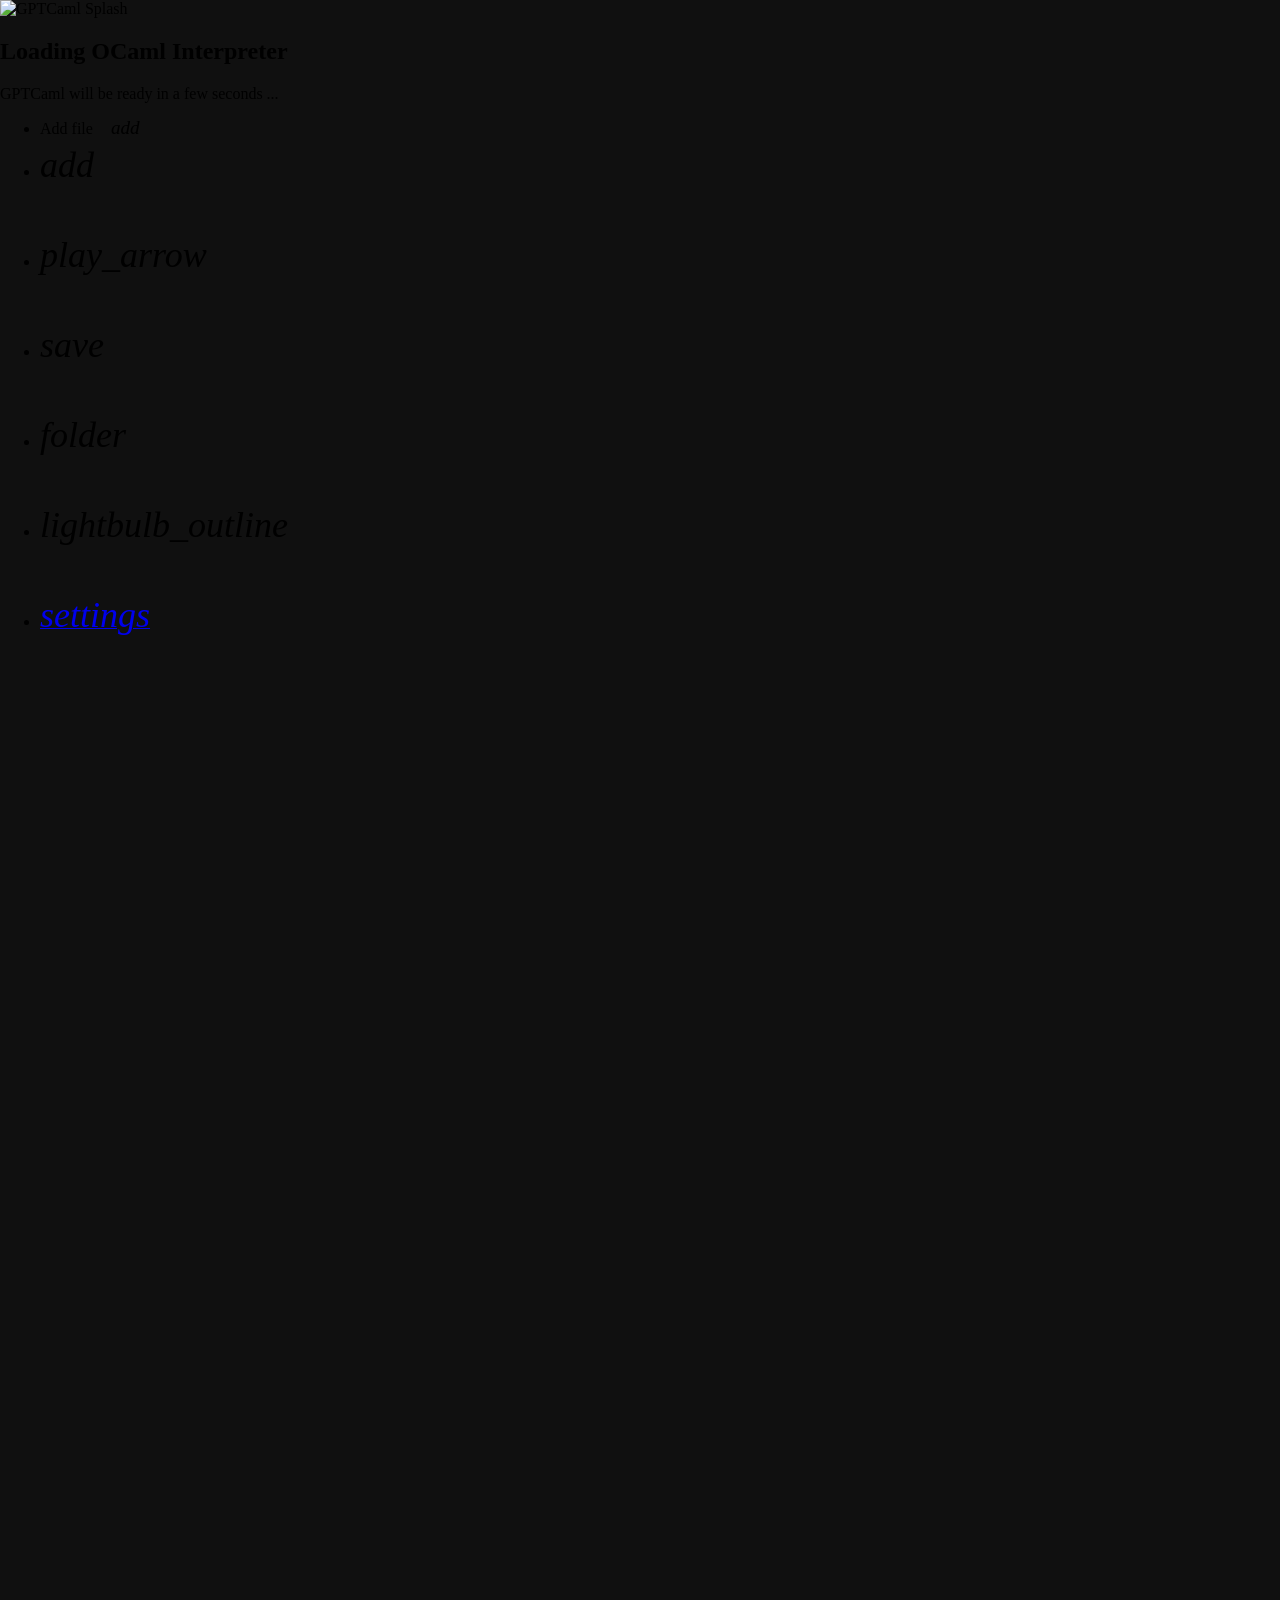
==== src/index.html @ 8c577792 "Point the in-app GitHub links at the fork The settings modal linked to a dead jbdo99/betterocaml URL" ====
<!DOCTYPE html>
<html lang="en">
<head>
    <title>GPTCaml</title>
    <meta name="description"
          content="GPTCaml - an efficient, cross-platform web IDE for OCaml, with your code interpreted in your browser (no server needed), standard search shortcuts and a built-in AI assistant for explaining and fixing errors.">
    <meta http-equiv="Content-Type" content="text/html; charset=utf-8"/>
    <meta name="viewport" content="width=device-width, initial-scale=1.0">
    <link rel="manifest" href="manifest.json">
    <link rel="apple-touch-icon" sizes="57x57" href="icon/apple-icon-57x57.png">
    <link rel="apple-touch-icon" sizes="60x60" href="icon/apple-icon-60x60.png">
    <link rel="apple-touch-icon" sizes="72x72" href="icon/apple-icon-72x72.png">
    <link rel="apple-touch-icon" sizes="76x76" href="icon/apple-icon-76x76.png">
    <link rel="apple-touch-icon" sizes="114x114" href="icon/apple-icon-114x114.png">
    <link rel="apple-touch-icon" sizes="120x120" href="icon/apple-icon-120x120.png">
    <link rel="apple-touch-icon" sizes="144x144" href="icon/apple-icon-144x144.png">
    <link rel="apple-touch-icon" sizes="152x152" href="icon/apple-icon-152x152.png">
    <link rel="apple-touch-icon" sizes="180x180" href="icon/apple-icon-180x180.png">
    <link rel="icon" type="image/png" sizes="192x192" href="icon/android-icon-192x192.png">
    <link rel="icon" type="image/png" sizes="32x32" href="icon/favicon-32x32.png">
    <link rel="icon" type="image/png" sizes="96x96" href="icon/favicon-96x96.png">
    <link rel="icon" type="image/png" sizes="16x16" href="icon/favicon-16x16.png">
    <meta name="msapplication-TileColor" content="#263238">
    <meta name="msapplication-TileImage" content="icon/ms-icon-144x144.png">
    <meta name="theme-color" content="#263238">
    <link href="css/icon.css" rel="stylesheet">
    <link rel="stylesheet" id="css_theme" href="css/theme/material.css">
    <link rel="stylesheet" href="css/materialize/materialize.min.css">
    <link rel="stylesheet" href="css/codemirror/codemirror.min.css">
    <link rel="stylesheet" href="css/codemirror/dialog.css"/>
    <link rel="stylesheet" href="css/codemirror/show-hint.css"/>
    <link rel="stylesheet" href="css/index.css">
    <link rel="stylesheet" href="css/ai.css">
    <script src="js/codemirror/codemirror.js"></script>
    <script src="js/codemirror/matchbrackets.min.js"></script>
    <script src="js/codemirror/closebrackets.js"></script>
    <script src="js/codemirror/mllike.js"></script>
    <script src="js/codemirror/dialog.js"></script>
    <script src="js/codemirror/searchcursor.js"></script>
    <script src="js/codemirror/search.js"></script>
    <script src="js/codemirror/jump-to-line.js"></script>
    <script src="js/codemirror/show-hint.js"></script>
    <script src="js/codemirror/annotatescrollbar.js"></script>
    <script src="js/codemirror/matchesonscrollbar.js"></script>
    <script async src="js/resizer.js"></script>
    <script async defer src="js/buttons.js"></script>

    <script>
        // OCaml Toplevel version loading
        let params = new URLSearchParams(window.location.search);
        let version = params.get("version");

        let versions = ["5.3.0", "5.1.1", "5.1.0", "4.14.1"];
        
        if (version == null) {
            version = versions[0];
            params.set("version", version);
            var newUrl = window.location.protocol + "//" + window.location.host + window.location.pathname + '?' + params.toString();
            window.history.pushState({path: newUrl}, '', newUrl);
        }

        let script = document.createElement('script');
        script.async = true;
        script.type = 'text/javascript';
        script.src = 'toplevels/toplevel-' + version + '.js';

        document.head.appendChild(script);
    </script>
</head>

<!-- Loading screen -->
<div id="loader-wrapper">
    <div id="loader" class="container">
        <img alt="GPTCaml Splash" src="icon/banner.png">
        <h2 class="center white-text">Loading OCaml Interpreter</h2>
        <p class="center white-text">GPTCaml will be ready in a few seconds ...</p>
        <div class="progress">
            <div class="indeterminate"></div>
        </div>
    </div>
</div>

<body>
<!-- Nav -->
<nav class="nav-extended">
    <div class="nav-wrapper">
        <ul id="editor-files" class="normal-tabs tabs left">
        </ul>
        <ul id="menu-button" class="right">
            <li id="flexible-mobile-button">
                <a onclick="editors[Math.max(...Object.keys(editors).map(x => +x))+1] = create_editor(id = Math.max(...Object.keys(editors).map(x => +x))+1, name = 'untitled.ml', theme= editors[Math.min(...Object.keys(editors).map(x => +x))].getOption('theme'));"><i
                        class="material-icons">add</i></a></li>
            <li><a onclick="exec_all(editors[current_editor()])"><i class="material-icons">play_arrow</i></a></li>
            <li><a onclick="save(editors[current_editor()]);"><i class="material-icons">save</i></a></li>
            <li>
                <a>
                    <label for="file-upload" class="custom-file-upload">
                        <i class="material-icons">folder</i> <input id="file-upload" type="file"
                                                                    style="display: none;"/>
                    </label>
                </a>
            </li>
            <li><a id="ai-nav-button" title="Ask Claude or ChatGPT about your code (Ctrl+Shift+E)"
                   onclick="ai_explain_last_error()"><i class="material-icons">lightbulb_outline</i></a></li>
            <li><a class="modal-trigger" href="#help"><i class="material-icons">settings</i></a></li>
        </ul>
    </div>
</nav>

<!-- Mobile Sidenav -->
<ul id="mobile-sidenav" class="sidenav mobile-tabs tabs">
    <li id="add_tab" class="tab col s3 onglet">
        <a onclick="editors[Math.max(...Object.keys(editors).map(x => +x))+1] = create_editor(id = Math.max(...Object.keys(editors).map(x => +x))+1, name = 'untitled.ml', theme= editors[Math.min(...Object.keys(editors).map(x => +x))].getOption('theme'));">
            Add file
            <i class="material-icons add-icon">add</i>
        </a>
    </li>
</ul>

<!-- GPTCaml: shown when the toplevel prints an error -->
<div id="ai-error-chip" style="display: none;">
    <a title="Explain this error and propose a fix">
        <i class="material-icons">lightbulb_outline</i> Explain this error
    </a>
</div>

<!-- Clean console button -->
<div class="fixed-action-btn hide-on-small-and-down" style="bottom: 15px; right: 15px;">
    <a class="btn-floating btn-small waves-effect waves-light zoom-button"
       onclick="toplevelcallback.clear()"><i
            class="material-icons">delete</i></a>
</div>

<!-- Quick execute and clean console on mobile -->
<div class="fixed-action-btn mobile-button hide-on-med-and-up" style="bottom: 15px; right: 15px;">
    <a class="btn-floating btn-small waves-effect waves-light zoom-button" onclick="exec_all(editors[current_editor()])"><i
            class="material-icons">play_arrow</i></a>
    <a class="btn-floating btn-small waves-effect waves-light zoom-button"
       onclick="toplevelcallback.clear()"><i
            class="material-icons">delete</i></a>
</div>

<!-- Configuration modal -->
<div id="help" class="modal help">
    <div class="modal-content">

        <h4>Configuration</h4>
        <div class="config-section">
            Theme :
            <select name="theme" id="theme-select" class="config-element theme-select">
                <option value="material">Default</option>
                <option value="monokai">Monokai</option>
                <option value="mdn-like">MDN</option>
                <option value="pycharm">Pycharm</option>

            </select>

            <div class="switch config-element">
                <label>
                    Row style
                    <input id="rbar-checkbox" type="checkbox" onclick="
                        change_resize_bar(resize_bar, (localStorage.getItem('betterocaml-resize-bar')==='H')?'V':'H')
                    ">
                    <span class="lever"></span>
                    Column Style
                </label>
            </div>

            <p class="config-element">
                <label>
                    <input id="autocomplete-checkbox" type="checkbox" onclick="
                    change_configuration('betterocaml-autocomplete', (localStorage.getItem('betterocaml-autocomplete') === 'false'), editors)
                "/>
                    <span>Autocomplete</span>
                </label>
            </p>

            <div class="zoom-option config-element">
                Editor zoom :
                <a class="btn-floating btn-small waves-effect waves-light zoom-button"
                   onclick="change_font_size('editor', 0.1)"><i
                        class="material-icons">add</i></a>
                <a class="btn-floating btn-small waves-effect waves-light zoom-button"
                   onclick="change_font_size('editor', -0.1)"><i
                        class="material-icons">remove</i></a>
            </div>

            <div class="zoom-option config-element">
                Console zoom :
                <a class="btn-floating btn-small waves-effect waves-light zoom-button"
                   onclick="change_font_size('toplevel', 0.1)"><i
                        class="material-icons">add</i></a>
                <a class="btn-floating btn-small waves-effect waves-light zoom-button"
                   onclick="change_font_size('toplevel', -0.1)"><i
                        class="material-icons">remove</i></a>
            </div>

            <a class="waves-effect waves-light btn config-element" onclick="toplevelcallback.reset()"><i
                    class="material-icons right">refresh</i>Reset
                OCaml Interpreter</a>
        </div>
        <h4>Help</h4>
        <a href="#shortcut" class="waves-effect waves-light btn shortcut-button modal-trigger"><i
                class="material-icons right">code</i>Shortcuts</a>
        <a href="#graphics" class="waves-effect waves-light btn shortcut-button modal-trigger"><i
                    class="material-icons right">code</i>Graphics</a>
        <div class="help-section">
            <a class="github-button" href="https://github.com/Cyberplayerdd/GPTCaml" data-size="large"
               aria-label="Cyberplayerdd/GPTCaml on GitHub">GPTCaml</a>
            <a class="github-button" href="https://github.com/jbdoderlein/BetterOCaml" data-size="large"
               aria-label="jbdoderlein/BetterOCaml on GitHub">Upstream</a>
            <a class="github-button" href="https://github.com/Cyberplayerdd/GPTCaml/issues"
               data-icon="octicon-issue-opened"
               data-size="large" aria-label="Issue Cyberplayerdd/GPTCaml on GitHub">Issue</a>
        </div>
    </div>
    <div class="modal-footer help">
        <a href="#" class="modal-close waves-effect waves-green btn-flat white-text">Close</a>
    </div>
</div>

<!-- Shortcut modal -->
<div id="shortcut" class="modal help">
    <div class="modal-content">
        <h4>Shortcuts</h4>
        <h5>Editor</h5>
        <div class="help-section">
            <blockquote class="commands">
                <div class="shortcut-command ctrl"> + Enter </div>  : Execute the highlighted code
            </blockquote>
            <blockquote class="commands">
                <div class="shortcut-command ctrl">+ Shift + Enter </div> : Execute the entire code
            </blockquote>
            <blockquote class="commands">
                <div class="shortcut-command ctrl"> + Space </div> : Show the autocompletion box
            </blockquote>
        </div>
        <h5>Toplevel</h5>
        <div class="help-section">
            <blockquote class="commands">
                <div class="shortcut-command ctrl"> + K </div> : Reset OCaml Toplevel
            </blockquote>
        </div>
        <h5>Search / Replace</h5>
        <div class="help-section">
            <blockquote class="commands">
                <div class="shortcut-command ctrl"> + F </div> : Search (stays open while you cycle matches)
            </blockquote>
            <blockquote class="commands">
                <div class="shortcut-command ctrl"> + G </div> : Find next
            </blockquote>
            <blockquote class="commands">
                <div class="shortcut-command ctrl"> + Shift + G </div> : Find previous
            </blockquote>
            <blockquote class="commands">
                <div class="shortcut-command ctrl"> + H </div> : Replace
            </blockquote>
            <blockquote class="commands">
                <div class="shortcut-command ctrl"> + Shift + H </div> : Replace all
            </blockquote>
            <blockquote class="commands">
                <div class="shortcut-command">Alt + G </div> : Jump to line
            </blockquote>
        </div>
        <h5>AI assistant</h5>
        <div class="help-section">
            <blockquote class="commands">
                <div class="shortcut-command ctrl"> + Shift + E </div> : Explain the last error and propose a fix
            </blockquote>
            <blockquote class="commands">
                <div class="shortcut-command ctrl"> + I </div> : Ask about the current file or selection
            </blockquote>
        </div>
    </div>
    <div class="modal-footer help">
        <a href="#" class="modal-close waves-effect waves-green btn-flat white-text">Close</a>
    </div>
</div>

<!-- GPTCaml: AI assistant modal -->
<div id="ai-modal" class="modal help">
    <div class="modal-content">
        <h4>AI assistant <small id="ai-intent-label" class="ai-hint"></small></h4>

        <div class="ai-section">
            <div class="ai-actions">
                <a class="waves-effect waves-light btn" onclick="GPTCAML.ai.open('explain')">Explain last error</a>
                <a class="waves-effect waves-light btn" onclick="GPTCAML.ai.open('fix')">Fix last error</a>
                <a class="waves-effect waves-light btn" onclick="GPTCAML.ai.open('ask')">Ask about my code</a>
            </div>
            <div class="input-field" style="display: none;">
                <input id="ai-question" type="text" placeholder="What do you want to ask about this code?">
            </div>
        </div>

        <div class="ai-section">
            <h5>1. Send this to the assistant</h5>
            <p class="ai-hint">Your code, the phrase you ran and the exact toplevel error, with a request to
                explain <em>why</em> it is an error and return the corrected file.</p>
            <textarea id="ai-prompt" readonly></textarea>
            <div class="ai-actions">
                <a id="ai-copy" class="waves-effect waves-light btn"><i class="material-icons left">content_copy</i>Copy prompt</a>
                <a id="ai-open-claude" class="waves-effect waves-light btn">Open in Claude</a>
                <a id="ai-open-chatgpt" class="waves-effect waves-light btn">Open in ChatGPT</a>
            </div>
            <div id="ai-status" class="ai-status"></div>
        </div>

        <div class="ai-section">
            <h5>2. Paste the answer back</h5>
            <p class="ai-hint">Paste the whole reply - GPTCaml splits the explanation from the corrected code.</p>
            <textarea id="ai-answer" placeholder="Paste the assistant's answer here (Ctrl+V)"></textarea>
            <div class="ai-actions">
                <a id="ai-parse" class="waves-effect waves-light btn">Read the answer</a>
            </div>
        </div>

        <div id="ai-result" class="ai-section" style="display: none;">
            <h5>3. Review</h5>
            <div id="ai-explanation"></div>
            <div id="ai-diff"></div>
            <div class="ai-actions">
                <a id="ai-apply" class="waves-effect waves-light btn">Apply to the editor</a>
                <a href="#" class="modal-close waves-effect waves-light btn-flat white-text">Discard</a>
            </div>
        </div>

        <p class="ai-privacy">Nothing is sent automatically. The prompt above contains your code and goes
            through your clipboard to claude.ai or chatgpt.com when you click one of those buttons.
            Applying a fix replaces the current file - one Ctrl+Z undoes it.</p>
    </div>
    <div class="modal-footer help">
        <a href="#" class="modal-close waves-effect waves-green btn-flat white-text">Close</a>
    </div>
</div>

<!-- Save modal-->
<div id="saveas" class="modal help">
    <div class="modal-content">
        <h4>Save as ...</h4>
        <div class="input-field col s6">
            <input placeholder="untitled.ml" id="saveas_text" type="text" class="white-text">
        </div>
    </div>
    <div class="modal-footer help">
        <button class="btn modal-close waves-effect waves-light zoom-button right"
                onclick="name_and_save(editors[current_editor()]);">
            Save
            <i class="material-icons right">save</i>
        </button>
    </div>
</div>

<div id="graphics" class="modal help">
    <div class="modal-content">
        <h4>Graphics main window</h4>
        <canvas id="test-canvas">
        </canvas>
    </div>
    <div class="modal-footer help">
        <a href="#" class="modal-close waves-effect waves-green btn-flat white-text">Close</a>
    </div>
</div>

<div class="container-boc container horizontal">
    <!-- Editor flexboxs -->
    <div id="box_1" class="box editor-box" style="display:flex;flex-direction:column">
        <div class="editorCollection" id="editorCollection">
        </div>
    </div>

    <div name="resizerH1"></div>

    <!-- Toplevel flexbox -->
    <div id="box_2" class="box console-box">
        <div id="toplevel-container">
            <pre id="output" height="auto"></pre>
            <div>
                <div id="sharp" class="sharp"></div>
                <textarea id="userinput" autocorrect="off" autocapitalize="none">Loading ...</textarea>
            </div>
        </div>
    </div>

</div>
<script type="text/javascript" src="js/jquery.min.js"></script>
<script src="js/materialize.min.js"></script>
<script src="js/editor_change.js"></script>
<script src="js/shortcuts.js"></script>
<script src="js/ai/ai_context.js"></script>
<script src="js/ai/ai_prompt.js"></script>
<script src="js/ai/ai_providers.js"></script>
<script src="js/ai/ai_diff.js"></script>
<script src="js/ai/ai_panel.js"></script>
<script type="text/javascript">
    // Loading global var
    init_local_storage();
    var editors, resize_bar;
    // Editors load
    editors = {}
    editors[0] = create_editor(id = 0, name = 'untitled.ml');

    // Screen load
    window.addEventListener("load", function () {
        //Load the correct css theme
        let href = document.getElementById('css_theme').href;
        document.getElementById('css_theme').href = href.replace(/[^\/]+$/g, '') + (localStorage.getItem("betterocaml-theme") || "material") + ".css"

        // Create the resize bar
        resize_bar = new Resizer(document.querySelector('[name=resizerH1]'), 'H');
        change_resize_bar(resize_bar, (localStorage.getItem("betterocaml-resize-bar") || "H"));

        // Set text zoom
        let r = document.querySelector(':root')
        r.style.setProperty('--editor-font-size', (localStorage.getItem("betterocaml-text-editor") || "1.2em"));
        r.style.setProperty('--toplevel-font-size', (localStorage.getItem("betterocaml-text-toplevel") || "1.2em"));

        // Service Worker
        if ('serviceWorker' in navigator) {
            try {
                navigator.serviceWorker.register('serviceWorker.js');
                console.log("Service Worker Registered");
            } catch (error) {
                console.log("Service Worker Registration Failed");
            }
        }

        // Init navbar size
        navbar_resize()
    }, false);

    // Loading Animation
    // Select the body element
    var targetNode = document.querySelector('body');

    // Options for the observer (which mutations to observe)
    var config = { childList: true, subtree: true };

    // Callback function to execute when mutations are observed
    var callback = function(mutationsList, observer) {
        mutationsList.forEach(function(mutation) {
            // Check if any new nodes are added
            mutation.addedNodes.forEach(function(node) {
                // If the added node is a <pre> element
                if (node.nodeName === 'SPAN' && node.classList.contains("stdout")) {
                    // Add the class 'tester' to #loader-wrapper
                    document.querySelector('#loader-wrapper').classList.add("tester");
                }
            });
        });
    };

    // Create an observer instance linked to the callback function
    var observer = new MutationObserver(callback);

    // Start observing the target node for configured mutations
    observer.observe(targetNode, config);

    document.getElementById("loader-wrapper").addEventListener("animationend", (ev) => {
        if (ev.type === "animationend") {
            document.getElementById("loader-wrapper").style.display = "none";
            observer.disconnect();
            if (autosave_number() > 0) {
                if (confirm("Des documents ont été sauvegardés automatiquement lors de la dernière session, voulez-vous les restaurer ?")) {
                    restore_editors();
                    remove_editor(0);
                }
                clear_autosave()
            }
        }
    }, false);

    // Prevent exiting without saving
    window.onbeforeunload = function () {
        if (Object.keys(editors).length >= 1) {
            if (!editors[id].is_saved) {
                autosave_editor(id);
                return "Your code is not saved, do you really want to leave ?"
            }
        }
    };

    // Auto resize
    new ResizeObserver(navbar_resize).observe(files);
    window.addEventListener("resize", navbar_resize);

    // Load Materialize Components
    $(document).ready(function () {
        $('.modal').modal();
        if (MOBILE) {
            $('.mobile-tabs').tabs();
        } else {
            $('.normal-tabs').tabs();
        }
        $('.sidenav').sidenav();
        $('#theme-select').find('option[value=' + (localStorage.getItem('betterocaml-theme') || 'material') + ']').prop('selected', true);
        $("#theme-select").formSelect();
        $("#autocomplete-checkbox").prop("checked", localStorage.getItem('betterocaml-autocomplete') === "true");
        $("#rbar-checkbox").prop("checked", localStorage.getItem('betterocaml-resize-bar') === "H");
    });

    // Open file
    document.getElementById('file-upload')
        .addEventListener('change', readSingleFile, false);

    // Change theme
    document.getElementById('theme-select')
        .addEventListener('change',
            function (e) {
                change_configuration('betterocaml-theme', e.target.value, editors);
            }, false);

    // Autotarget the console
    document.getElementById("toplevel-container").addEventListener("click", (event) => {
        if (event.target === event.currentTarget) document.getElementById('userinput').focus();
    });

    // Shortcut for Mac
    document.querySelector(':root').style.setProperty('--shortcut_system', /(Mac|iPhone|iPod|iPad)/i.test(navigator.platform)?`"Cmd"`:`"Ctrl"`);

    function getFileName(url, content) {
        const parsedUrl = new URL(url); // Parse l'URL
        const pathSegments = parsedUrl.pathname.split('/'); // Découpe le chemin en segments
        const fileName = pathSegments.pop(); // Prend le dernier segment

        if (!fileName || !fileName.endsWith('.ml')) {
            const firstLine = fileContent.split('\n')[0].trim();

            // Rechercher le motif (* quelquechoseici *)
            const match = firstLine.match(/^\(\*\s*(.+?)\s*\*\)$/);

            // Si un match est trouvé, retourne la partie extraite, sinon "imported.ml"
            return match ? match[1] : 'imported.ml';
        }
        return fileName 
    }

    function get_from_url(url) {
        var xhr = new XMLHttpRequest();
        xhr.open("GET", url);
        xhr.setRequestHeader('Content-Type', 'text/plain');
        xhr.overrideMimeType("text/plain");
        
        xhr.onreadystatechange = function () {
            if (xhr.readyState === 4) {
                if (xhr.status !== 200) {
                    alert("Error " + xhr.status + " : " + xhr.statusText);
                    return;
                }
                let contents = xhr.responseText;
                let next = Math.max(...Object.keys(editors).map(x => +x)) + 1;
                editors[next] = create_editor(id = next, name = getFileName(url));
                editors[next].setValue(contents)
                try {
                    update_pfs(editors[next]);
                } catch (e) {}
            }
        };
        xhr.send(null);
    }

    let load_from_url = params.get("load");
    if (load_from_url) {
        get_from_url(load_from_url);
    }

</script>


</body>
</html>
---- src/css/index.css ----
/* BODY */
:root {
    --editor-font-size : 1.2em;
    --hint-font-size: 0.96em;
    --toplevel-font-size : 1.2em;
    --shortcut_system: "Ctrl";
}

body, html {
    margin: 0;
    width: 100%;
    height: 100vh;
    min-height: 100vh;
    overflow: hidden;
    background-color: #101010;
    font-size: 1em;
    min-height: -webkit-fill-available;
}

.container-boc {
    display: flex;
    flex: 1 1 auto;
    width: 100% !important;
    max-width: 80000px !important;
    height: 90vh;
}

.horizontal {
    flex-direction: row;
}

@media (max-width: 600px) {
    .horizontal {
        flex-direction: column;
    }
}

.vertical {
    flex-direction: column;
}

.box {
    flex: 1 1 0;
    display: flex;
    overflow-x: hidden;
    overflow-y: auto;
    white-space: nowrap;
}

.editor-box{
    font-size: var(--editor-font-size);
}

.console-box{
    font-size: var(--toplevel-font-size);
}

.fixedab {
    position: fixed;
    bottom: 23px;
    padding-top: 15px;
    margin-bottom: 0;
    z-index: 997;
}

.zoom-button {
    margin: 2px;
}

/*  NAVBAR */

nav {
    line-height: 0 !important;
}

.nav-extended {
    height: 10vh !important;
}

.nav-wrapper {
    height: inherit !important;
    min-height: 0 !important;
}

.nav-wrapper ul {
    height: inherit !important;
}

nav ul li {
    height: inherit;
    min-height: 0;
}

nav i, nav i.material-icons {
    height: inherit;
    line-height: 10vh;
    font-size: 4vh;
}

@media (max-height: 700px) {
    nav i,
    nav i.material-icons {
        font-size: 5vh;
    }
}

.normal-tabs {
    display: flex;
    height: inherit;
    font-size: 0.9rem;
}

.normal-tabs .tab {
    height: inherit;
    text-transform: none !important;
    line-height: 10vh;
}

.normal-tabs .tab a {
    padding-left: 16px !important;
    padding-right: 16px !important;
}

.normal-tabs .tab a.active {
    font-size: 1.1rem !important;
}

/* Tweak against materialize */

@media (max-width: 992px) {
    .normal-tabs .tab {
        -webkit-box-flex: 0;
        -webkit-flex-grow: 0;
        -ms-flex-positive: 0;
        flex-grow: 0;
    }
}

.mobile-tabs {
    display: flex;
    flex-direction: column;
    height: 100vh;
}

.mobile-tabs .tab {
    -webkit-box-flex: unset;
    -webkit-flex-grow: unset;
    -ms-flex-positive: unset;
    flex-grow: unset;
    text-transform: unset;
}

.mobile-tabs .tab i {
    margin-bottom: 12px !important;
    margin-top: 12px !important;
    line-height: 12px !important;
    height: 24px !important;
    color: var(--text-color) !important;
}

.sidenav-trigger {
    margin: unset !important;
    height: inherit !important;
}

.indicator {
    display: none;
}

.mini-icon {
    display: inline !important;
    font-size: 0.9rem !important;
    margin-left: 8px;
    padding: 6px;
    border-radius: 4px;
    background-color: var(--nav-close-btn-bg-color);
}

.add-icon {
    display: inline !important;
    font-size: 1.2rem !important;
    margin-left: 8px;
    padding: 6px;
    cursor: pointer;
}

#add_tab {
    cursor: pointer;
}

/* TOPLEVEL */

.errorloc {
    border-bottom-width: 3px;
    border-bottom-style: solid;
}

#toplevel-container {
    width: 100%;
    overflow: auto;
    overflow-x: hidden;
    height: 100%;
    float: right;
    padding: 20px 10px 10px;
}

#toplevel-container pre#output {
    align-content: center;
}

#toplevel-container #output {
    background-color: transparent;
    border: none;
    margin-bottom: 0;
    font-family: monospace, monospace;
}

#toplevel-container textarea {
    width: 95%;
    border: 0;
    resize: none;
    outline: none;
    font-family: monospace, monospace;
    float: left;
    margin: 0;
    padding: 0;
}

#toplevel-container #sharp {
    float: left;
    line-height: 18px;
    font-family: monospace, monospace;
    white-space: pre;
}

.sharp:before {
    content: "# ";
    line-height: 18px;
    font-family: monospace, monospace;
}

/* RESIZER */

.resizer {
    flex: 0 0 auto;
}

.resizer[data-resizer-type=H] {
    width: 4px;
    cursor: col-resize;
}

.resizer[data-resizer-type=V] {
    height: 4px;
    cursor: row-resize;
}

/* EDITOR */

.CodeMirror {
    height: 100% !important;
    width: 100% !important;
}

.CodeMirror-hints {
    max-height: 10rem !important;
    overflow-y: hidden !important;
    background: var(--toplevel-bg-color)!important;
    border: none!important;
    font-size: var(--hint-font-size)!important;
}

.CodeMirror-hint {
    color: var(--code-text-color);
}

li.CodeMirror-hint-active {
    background: var(--editor-selection-bg-color);
    color: var(--code-text-color);
}

.code-box {
    height: 100% !important;
}

#vertical-line {
    border-left: 4px solid lightgrey;
    position: absolute;
    left: 50%;
    top: 0;
    margin-left: -2px;
    height: 100%;
}

.editorCollection {
    height: 100%;
}

/* CONFIG MODAL */

.config-element {
    margin-top: 4%;
}

.switch label input[type=checkbox]:before {
    background-color: black;
}

.switch label input[type=checkbox]:after {
    background-color: whitesmoke;
}

.config-section {
    margin: 2%;
}

.shortcut-button {
    margin: 2% 2% 4%;
}

.shortcut-command {
    font-weight: bold;
    display: inline;
}

.ctrl::before {
    content: var(--shortcut_system);
}

/* SCROLLBAR */

::-webkit-scrollbar {
    height: 10px;
    width: 10px;
}

.CodeMirror-scrollbar-filler {
    background-color: var(--scrollbar-bg-color) !important;
}

/* LOADING SCREEN */

#loader-wrapper {
    position: fixed;
    top: 0;
    width: 100%;
    height: 100%;
    z-index: 1000;
}

#loader {
    z-index: 1001;
    /* anything higher than z-index: 1000 of .loader-section */
    height: 100%;
}

.tester {
    -webkit-animation: fadeinout 1s ease-in-out forwards;
    animation: fadeinout 1s ease-in-out forwards;
}

@keyframes fadeinout {
    10% {
        opacity: 1;
    }
    50% {
        opacity: 0.1;
    }
    100% {
        opacity: 0;
    }
}

img {
    max-width: 100%;
    max-height: 100%;
}

.progress {
    top: 30% !important;
}

nav {
    background-color: var(--nav-bg-color) !important;
}

nav i, nav i.material-icons {
    color: var(--ui-text-color);
}

.zoom-button {
    background-color: var(--action-button) !important;
}

.resizer[data-resizer-type=H] {
    background: var(--resizer-bg-color);
}

.resizer[data-resizer-type=V] {
    background: var(--resizer-bg-color);
}

.code-highlight {
    background-color: var(--editor-code-highlight-color);
}

.commands {
    color: var(--ui-text-color);
    border-left-color: var(--help-margin-color);
}

.box {
    background: var(--editor-bg-color) !important;
}

.help {
    background-color: var(--help-bg-color) !important;
    color: var(--ui-text-color);
}

code, kbd, pre, samp {
    font-family: -apple-system, BlinkMacSystemFont, "Segoe UI", Roboto, Oxygen-Sans, Ubuntu, Cantarell, "Helvetica Neue", sans-serif;
}

#toplevel-container {
    background-color: var(--toplevel-bg-color) !important;
    color: var(--code-text-color);
}

#toplevel-container textarea {
    color: var(--code-text-color);
}

.tabs {
    background-color: var(--nav-bg-color) !important;
    color: var(--ui-text-color) !important;
}

.onglet {
    background-color: var(--nav-unselected-tab-bg-color) !important;
}

.tabs .tab a {
    color: var(--nav-unselected-tab-text-color) !important;
}

.tabs .tab a.active {
    background-color: var(--nav-selected-tab-bg-color) !important;
    color: var(--nav-selected-tab-text-color) !important;
}

.CodeMirror {
    background-color: var(--editor-bg-color);
    color: var(--code-text-color);
}

.CodeMirror .CodeMirror-gutters {
    background: var(--editor-gutter-bg-color);
    color: var(--editor-gutter-text-color);
    border: none
}

.CodeMirror .CodeMirror-guttermarker,
.CodeMirror .CodeMirror-guttermarker-subtle,
.CodeMirror .CodeMirror-linenumber {
    color: var(--editor-gutter-text-color);
}

.CodeMirror .CodeMirror-cursor {
    border-left: 1px solid var(--editor-cursor-color);
}

.CodeMirror div.CodeMirror-selected {
    background: var(--editor-selection-bg-color);
}

.CodeMirror.CodeMirror-focused div.CodeMirror-selected {
    background: var(--editor-selection-bg-color);
}

.CodeMirror .CodeMirror-line::selection,
.CodeMirror .CodeMirror-line > span::selection,
.CodeMirror .CodeMirror-line > span > span::selection {
    background: var(--editor-selection-bg-color);
}

.CodeMirror .CodeMirror-line::-moz-selection,
.CodeMirror .CodeMirror-line > span::-moz-selection,
.CodeMirror .CodeMirror-line > span > span::-moz-selection {
    background: var(--editor-selection-bg-color);
}

/* Track */

::-webkit-scrollbar-track {
    background: var(--scrollbar-bg-color);
}

/* Handle */

::-webkit-scrollbar-thumb {
    background: var(--scrollbar-track-color);
}

/* Handle on hover */

::-webkit-scrollbar-thumb:hover {
    background: var(--scrollbar-track-color);
}

#loader-wrapper {
    background: var(--preloader-bg-color);
}

.progress {
    background-color: var(--preloader-bg-color) !important;
}

.progress .indeterminate {
    background-color: var(--preloader-progress-bar-color) !important;
}

.CodeMirror-dialog.CodeMirror-dialog-top{
    background-color: var(--nav-bg-color);
    font-family: inherit;
    top:unset;
    bottom: 0;
    border-bottom: unset;
}

.CodeMirror-search-field{
    width: 75%!important;
}

.CodeMirror-search-hint{
    display: none;
}

.theme-select,
.select-dropdown {
    color: var(--ui-text-color) !important;
}

.caret {
    fill: var(--ui-text-color) !important;
}

.select-wrapper input.select-dropdown:focus {
    border-bottom: 1px solid var(--ui-text-color) !important;
}

label {
    color: var(--ui-text-color) !important;
}

.dropdown-content {
    background-color: var(--form-dropdown-bg-color) !important;
}

.dropdown-content li > a,
.dropdown-content li > span {
    color: var(--form-dropdown-text-color) !important;
}

.switch label input[type=checkbox]:checked + .lever {
    background-color: var(--form-switch-border-color) !important;
}

.switch label input[type=checkbox]:checked + .lever:after {
    background-color: var(--ui-text-color) !important;
}

[type="checkbox"]:checked + span:not(.lever):before {
    border-right: 2px solid var(--ui-text-color) !important;
    border-bottom: 2px solid var(--ui-text-color) !important;
}

.btn.config-element, .btn.shortcut-button {
    background-color: var(--form-button-bg-color) !important;
}


/* Syntax highligthing */

.caml {
    color: var(--code-caml);
}

.stderr {
    color: var(--code-error);
}

.stdout {
    color: var(--code-text-color);
}

.errorloc {
    border-bottom-color: var(--code-error);
}

.sharp .id {
    color: var(--code-variable);
}

.sharp .kw0 {
    color: var(--code-keyword);
}

.sharp .kw1 {
    color: var(--code-keyword);
}

.sharp .kw2 {
    color: var(--code-builtin);
}

.sharp .kw3 {
    color: var(--code-builtin);
}

.sharp .kw4 {
    color: var(--code-builtin);
}

.sharp .comment {
    color: var(--code-comment);
    font-style: italic;
}

.sharp .string {
    color: var(--code-string);;
}

.sharp .text {
    color: var(--code-text-color);
}

.sharp .numeric {
    color: var(--code-number);
}

.sharp .directive {
    font-style: italic;
    color: var(--code-def);
}

.sharp .escape {
    color: var(--code-escape);
}

.sharp .symbol0 {
    color: var(--code-symbol);
    font-weight: bold;
}

.sharp .symbol1 {
    color: var(--code-symbol);
    font-weight: bold;
}

.sharp .constant {
    color: var(--code-constant);
}

.CodeMirror .cm-keyword {
    color: var(--code-keyword)
}

.CodeMirror .cm-operator {
    color: var(--code-operator)
}

.CodeMirror .cm-variable-2 {
    color: var(--code-variable)
}

.CodeMirror .cm-type,
.CodeMirror .cm-variable-3 {
    color: var(--code-variable)
}

.CodeMirror .cm-builtin {
    color: var(--code-builtin)
}

.CodeMirror .cm-atom {
    color: var(--code-atom)
}

.CodeMirror .cm-number {
    color: var(--code-number)
}

.CodeMirror .cm-def {
    color: var(--code-def)
}

.CodeMirror .cm-string {
    color: var(--code-string);
}

.CodeMirror .cm-string-2 {
    color: var(--code-string)
}

.CodeMirror .cm-comment {
    color: var(--code-comment)
}

.CodeMirror .cm-variable {
    color: var(--code-variable)
}

.CodeMirror .cm-tag {
    color: var(--code-tag)
}

.CodeMirror .cm-meta {
    color: var(--code-meta)
}

.CodeMirror .cm-attribute {
    color: var(--code-attribute)
}

.CodeMirror .cm-property {
    color: var(--code-attribute)
}

.CodeMirror .cm-qualifier {
    color: var(--code-qualifier)
}

.CodeMirror .cm-type,
.CodeMirror .cm-variable-3 {
    color: var(--code-variable)
}

.CodeMirror .cm-error {
    color: var(--code-text-color);
    background-color: var(--code-error)
}

.CodeMirror .CodeMirror-matchingbracket {
    text-decoration: underline;
    color: var(--code-brackets) !important
}

/* GPTCaml - search / replace dialog (Ctrl+F, Ctrl+H).
   Materialize styles every bare <input> on the page (3rem tall, its own
   border and focus shadow), which wrecks CodeMirror's one-line dialog.
   Reset it back to something that fits inside the editor. */

.CodeMirror-dialog {
    background: var(--editor-bg-color) !important;
    color: var(--ui-text-color);
    border-color: var(--help-margin-color) !important;
    padding: .35em .8em;
    font-size: .8em;
}

.CodeMirror-dialog input[type=text],
.CodeMirror-dialog input:not([type]) {
    height: 1.6em !important;
    width: 18em;
    margin: 0 .4em 0 0 !important;
    padding: 0 !important;
    box-sizing: content-box !important;
    border: none !important;
    border-bottom: 1px solid var(--help-margin-color) !important;
    box-shadow: none !important;
    background: transparent !important;
    color: var(--ui-text-color) !important;
    font-family: monospace;
    font-size: 1em;
}

.CodeMirror-dialog button {
    color: var(--ui-text-color);
    background: var(--action-button);
    border: none;
    border-radius: 2px;
    padding: .1em .6em;
    margin-left: .4em;
    cursor: pointer;
}

.CodeMirror-search-hint {
    color: var(--nav-unselected-tab-text-color);
}

.cm-searching {
    background: var(--editor-code-highlight-color);
    outline: 1px solid var(--code-constant);
}
---- src/css/ai.css ----
/* GPTCaml - AI assistant panel */

#ai-modal {
    max-height: 86%;
    width: 78%;
}

@media (max-width: 992px) {
    #ai-modal { width: 96%; }
}

.ai-section {
    margin-bottom: 1.4em;
}

.ai-section h5 {
    font-size: 1.05rem;
    margin: 0 0 .4em;
    color: var(--ui-text-color);
}

.ai-hint {
    font-size: .82rem;
    color: var(--nav-unselected-tab-text-color);
    margin: .2em 0 .6em;
}

#ai-modal textarea {
    width: 100%;
    background: var(--toplevel-bg-color);
    color: var(--code-text-color);
    border: 1px solid var(--help-margin-color);
    border-radius: 3px;
    padding: .6em;
    font-family: monospace;
    font-size: .82rem;
    line-height: 1.35;
    resize: vertical;
    box-sizing: border-box;
}

#ai-modal textarea:focus {
    outline: none;
    border-color: var(--code-operator);
    box-shadow: none;
}

#ai-prompt { height: 9em; }
#ai-answer { height: 8em; }

#ai-modal input[type=text] {
    color: var(--ui-text-color);
    border-bottom: 1px solid var(--help-margin-color);
    box-shadow: none;
}

.ai-actions {
    display: flex;
    flex-wrap: wrap;
    gap: .5em;
    align-items: center;
    margin-top: .5em;
}

.ai-actions .btn {
    background-color: var(--action-button);
}

.ai-status {
    font-size: .82rem;
    min-height: 1.2em;
    margin-top: .5em;
    color: var(--nav-unselected-tab-text-color);
}

.ai-status-ok { color: var(--code-string); }
.ai-status-warn { color: var(--code-constant); }

#ai-explanation p {
    margin: .4em 0;
    white-space: pre-wrap;
    font-size: .9rem;
    line-height: 1.5;
}

.ai-diff {
    max-height: 22em;
    overflow: auto;
    background: var(--toplevel-bg-color);
    border: 1px solid var(--help-margin-color);
    border-radius: 3px;
    padding: .4em 0;
    font-family: monospace;
    font-size: .8rem;
}

.ai-diff-line {
    white-space: pre;
    padding: 0 .8em;
}

.ai-diff-add { color: var(--code-string); background: rgba(195, 232, 141, .08); }
.ai-diff-del { color: var(--code-error); background: rgba(217, 83, 79, .08); }
.ai-diff-ctx { color: var(--nav-unselected-tab-text-color); }
.ai-diff-gap {
    color: var(--code-caml);
    padding: .2em .8em;
    opacity: .8;
}

.ai-diff-empty {
    padding: .8em;
    font-size: .85rem;
    color: var(--nav-unselected-tab-text-color);
}

.ai-privacy {
    font-size: .78rem;
    color: var(--nav-unselected-tab-text-color);
    border-top: 1px solid var(--help-margin-color);
    padding-top: .6em;
    margin-top: .4em;
}

/* "an error just happened" chip, above the clear-console button */
#ai-error-chip {
    position: fixed;
    bottom: 60px;
    right: 15px;
    z-index: 998;
}

#ai-error-chip a {
    background-color: var(--code-error);
    color: #fff;
    display: inline-flex;
    align-items: center;
    gap: .35em;
    padding: 0 .9em;
    height: 2.2em;
    border-radius: 1.1em;
    font-size: .8rem;
    cursor: pointer;
    box-shadow: 0 2px 5px rgba(0, 0, 0, .4);
}

#ai-error-chip .material-icons {
    font-size: 1.1rem;
}
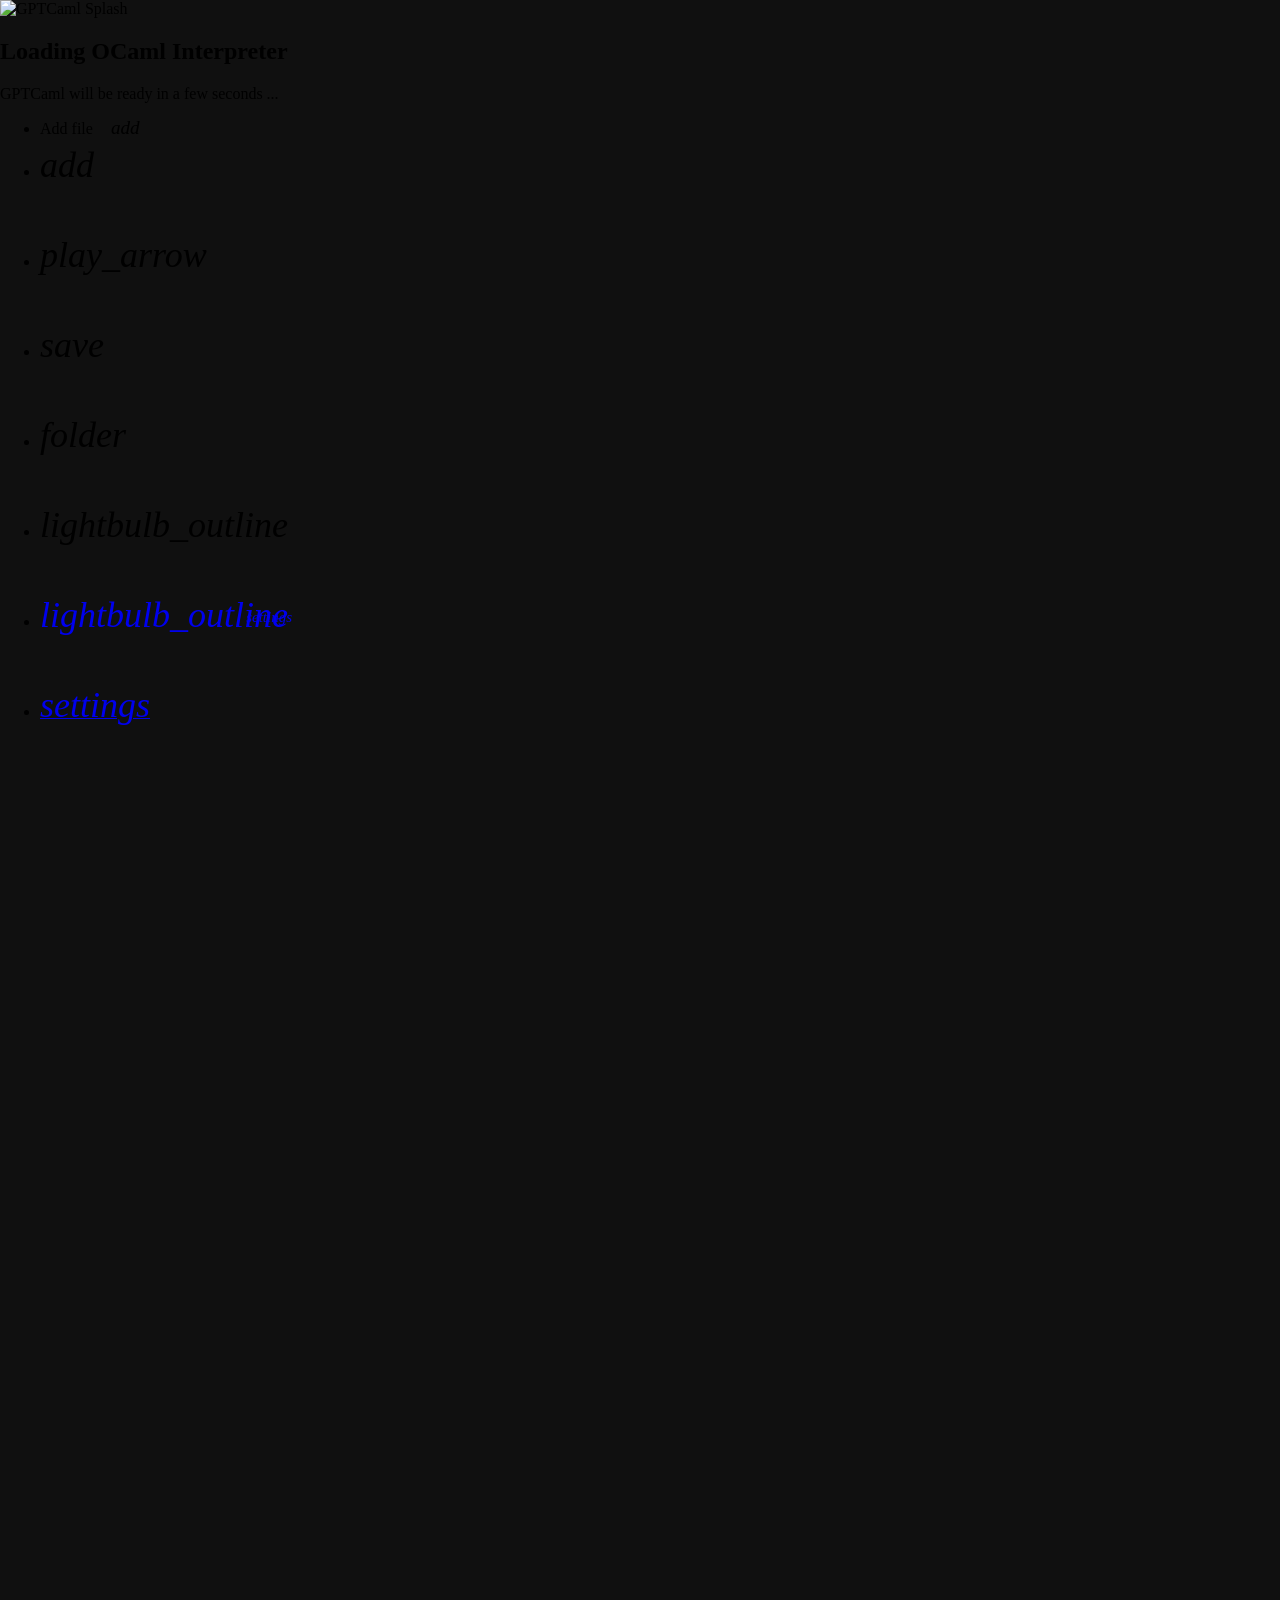
==== commit 20bd0d34: "Quick-ask lightbulb, an AI settings menu, and a two-field replace dialog Three changes.  The lightbu" ====
--- a/src/index.html
+++ b/src/index.html
@@ -100,8 +100,14 @@
                     </label>
                 </a>
             </li>
-            <li><a id="ai-nav-button" title="Ask Claude or ChatGPT about your code (Ctrl+Shift+E)"
-                   onclick="ai_explain_last_error()"><i class="material-icons">lightbulb_outline</i></a></li>
+            <li><a id="ai-nav-button" title="Ask the assistant (Ctrl+Shift+E)"
+                   onclick="ai_quick_ask()"><i class="material-icons">lightbulb_outline</i></a></li>
+            <li><a id="ai-settings-button" class="modal-trigger" href="#ai-settings" title="AI settings">
+                <span class="ai-icon-stack">
+                    <i class="material-icons">lightbulb_outline</i>
+                    <i class="material-icons ai-icon-badge">settings</i>
+                </span>
+            </a></li>
             <li><a class="modal-trigger" href="#help"><i class="material-icons">settings</i></a></li>
         </ul>
     </div>
@@ -253,7 +259,7 @@
                 <div class="shortcut-command ctrl"> + Shift + G </div> : Find previous
             </blockquote>
             <blockquote class="commands">
-                <div class="shortcut-command ctrl"> + H </div> : Replace
+                <div class="shortcut-command ctrl"> + H </div> : Replace ("replace" and "with" side by side)
             </blockquote>
             <blockquote class="commands">
                 <div class="shortcut-command ctrl"> + Shift + H </div> : Replace all
@@ -265,12 +271,65 @@
         <h5>AI assistant</h5>
         <div class="help-section">
             <blockquote class="commands">
-                <div class="shortcut-command ctrl"> + Shift + E </div> : Explain the last error and propose a fix
+                <div class="shortcut-command ctrl"> + Shift + E </div> : Ask the assistant (see AI settings)
             </blockquote>
             <blockquote class="commands">
                 <div class="shortcut-command ctrl"> + I </div> : Ask about the current file or selection
             </blockquote>
         </div>
+    </div>
+    <div class="modal-footer help">
+        <a href="#" class="modal-close waves-effect waves-green btn-flat white-text">Close</a>
+    </div>
+</div>
+
+<!-- GPTCaml: AI settings -->
+<div id="ai-settings" class="modal help">
+    <div class="modal-content">
+        <h4>AI settings</h4>
+        <p class="ai-hint">What the lightbulb does when you click it.</p>
+
+        <div class="ai-settings-grid">
+            <label for="ai-set-action">Action</label>
+            <select id="ai-set-action" class="browser-default">
+                <option value="explain">Explain the last error</option>
+                <option value="fix">Fix the last error</option>
+                <option value="ask">Ask about my code</option>
+            </select>
+
+            <label for="ai-set-provider">Assistant</label>
+            <select id="ai-set-provider" class="browser-default">
+                <option value="claude">Claude</option>
+                <option value="chatgpt">ChatGPT</option>
+            </select>
+
+            <label for="ai-set-level">Detail</label>
+            <select id="ai-set-level" class="browser-default">
+                <option value="beginner">Beginner - spell out the reasoning</option>
+                <option value="balanced">Balanced</option>
+                <option value="terse">Terse - just the essentials</option>
+            </select>
+
+            <label for="ai-set-language">Answer language</label>
+            <select id="ai-set-language" class="browser-default">
+                <option value="auto">Same as the question</option>
+                <option value="English">English</option>
+                <option value="Francais">Français</option>
+            </select>
+
+            <label for="ai-set-extra">Extra instructions</label>
+            <textarea id="ai-set-extra" placeholder="Anything to add to every prompt, e.g. &quot;prefer the standard library over recursion by hand&quot;"></textarea>
+        </div>
+
+        <p>
+            <label>
+                <input id="ai-set-autolaunch" type="checkbox"/>
+                <span>Open the assistant straight away (otherwise the lightbulb only prepares the prompt)</span>
+            </label>
+        </p>
+
+        <p class="ai-privacy">These settings are stored in this browser only. Nothing is sent anywhere until
+            you click through to Claude or ChatGPT.</p>
     </div>
     <div class="modal-footer help">
         <a href="#" class="modal-close waves-effect waves-green btn-flat white-text">Close</a>
@@ -387,6 +446,7 @@
 <script src="js/materialize.min.js"></script>
 <script src="js/editor_change.js"></script>
 <script src="js/shortcuts.js"></script>
+<script src="js/ai/ai_settings.js"></script>
 <script src="js/ai/ai_context.js"></script>
 <script src="js/ai/ai_prompt.js"></script>
 <script src="js/ai/ai_providers.js"></script>
--- a/src/css/ai.css
+++ b/src/css/ai.css
@@ -147,3 +147,72 @@
 #ai-error-chip .material-icons {
     font-size: 1.1rem;
 }
+
+/* Nav icon: a gear in front of a lightbulb - the AI settings menu */
+.ai-icon-stack {
+    position: relative;
+    display: inline-block;
+    line-height: 0;
+}
+
+.ai-icon-stack .ai-icon-badge {
+    position: absolute;
+    right: -5px;
+    bottom: -3px;
+    font-size: 15px;
+    background: var(--nav-bg-color);
+    border-radius: 50%;
+    padding: 1px;
+}
+
+/* AI settings modal */
+.ai-settings-grid {
+    display: grid;
+    grid-template-columns: max-content 1fr;
+    gap: .7em 1em;
+    align-items: center;
+    margin-bottom: 1em;
+}
+
+.ai-settings-grid label {
+    color: var(--ui-text-color);
+    font-size: .9rem;
+}
+
+.ai-settings-grid select.browser-default {
+    background: var(--toplevel-bg-color);
+    color: var(--code-text-color);
+    border: 1px solid var(--help-margin-color);
+    border-radius: 3px;
+    padding: .35em .5em;
+    width: 100%;
+}
+
+.ai-settings-grid textarea {
+    height: 4.5em;
+}
+
+@media (max-width: 600px) {
+    .ai-settings-grid { grid-template-columns: 1fr; gap: .3em; }
+}
+
+/* Combined Replace / with dialog (Ctrl+H) */
+.gpt-replace {
+    display: flex;
+    align-items: center;
+    flex-wrap: wrap;
+    gap: .35em;
+}
+
+.gpt-replace-label {
+    color: var(--nav-unselected-tab-text-color);
+}
+
+.CodeMirror-dialog .gpt-replace input[type=text] {
+    width: 11em !important;
+}
+
+.gpt-replace-status {
+    color: var(--code-constant);
+    margin-left: .4em;
+}
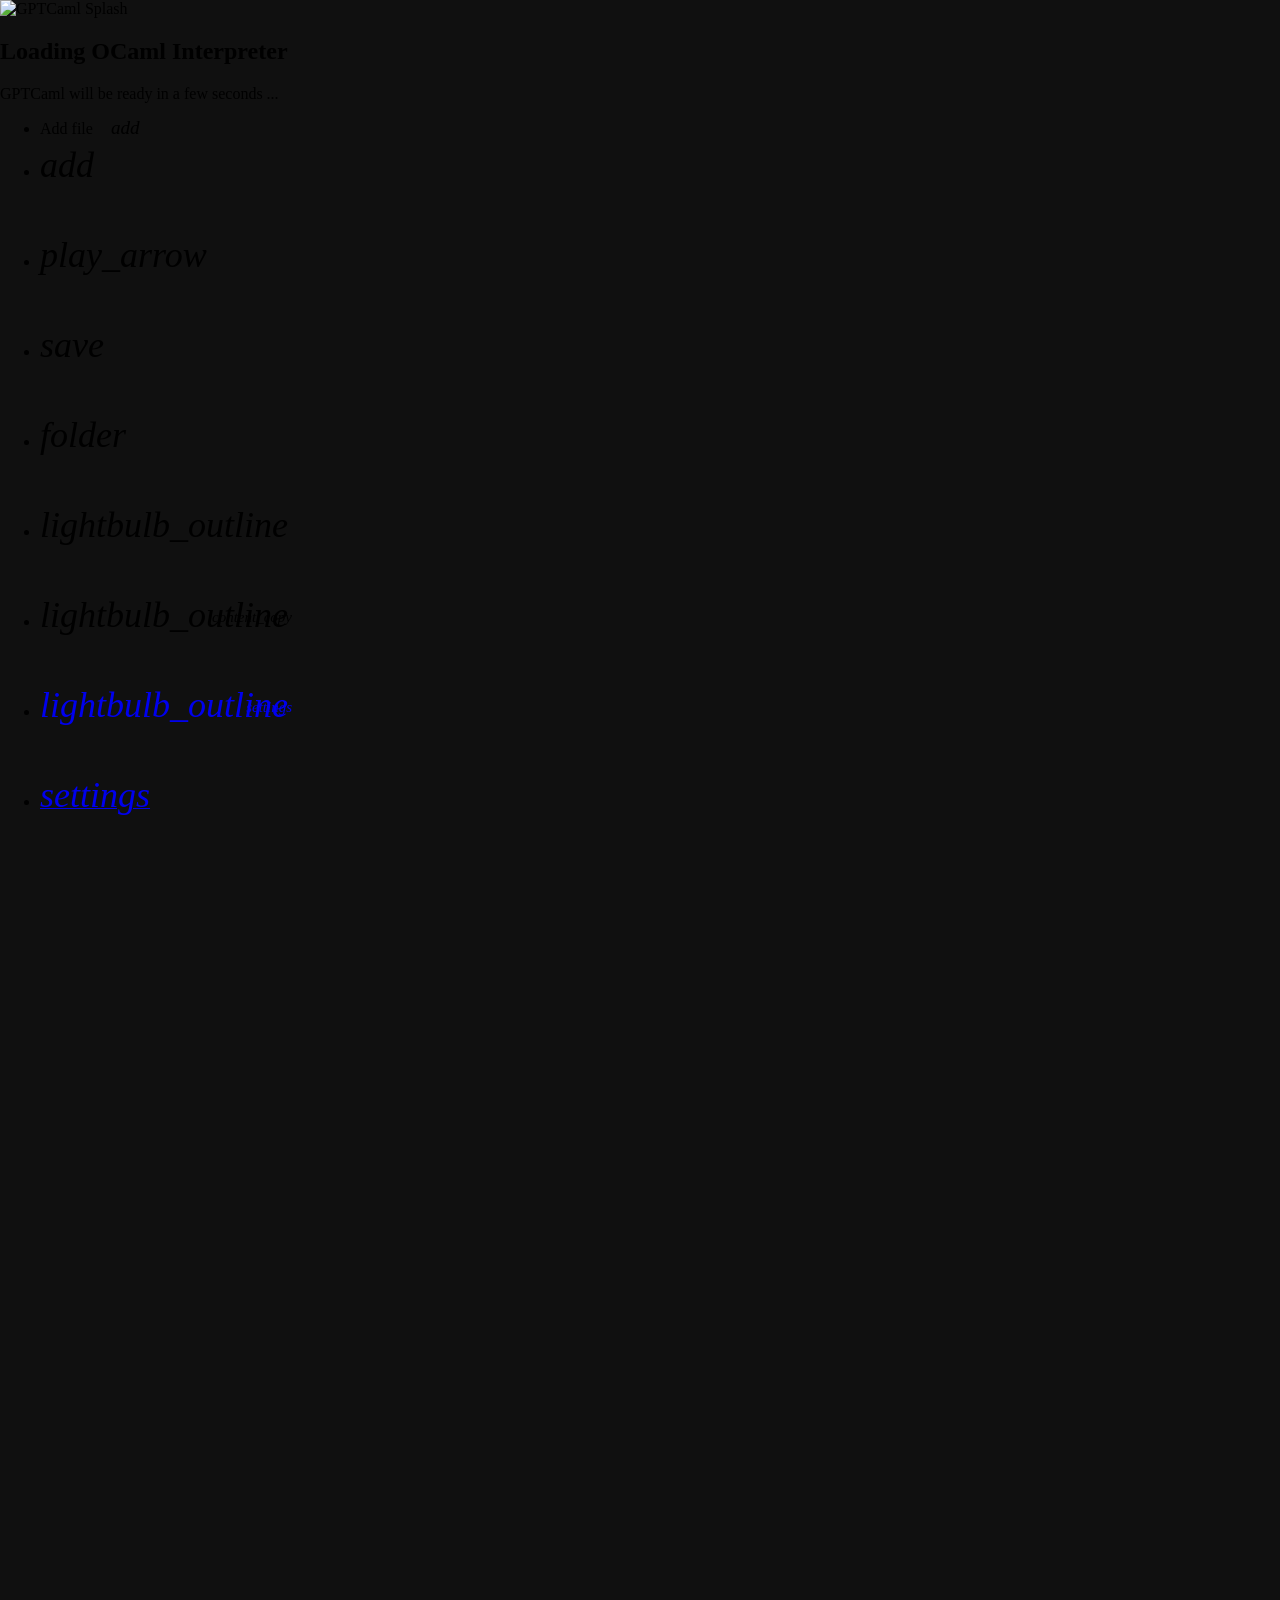
==== commit cb2b252d: "Add a copy-and-open button for when the URL pre-fill does not take The ?q= pre-fill is best effort: " ====
--- a/src/index.html
+++ b/src/index.html
@@ -102,6 +102,13 @@
             </li>
             <li><a id="ai-nav-button" title="Ask the assistant (Ctrl+Shift+E)"
                    onclick="ai_quick_ask()"><i class="material-icons">lightbulb_outline</i></a></li>
+            <li><a id="ai-copy-button" onclick="ai_quick_copy()"
+                   title="Copy the prompt and open the assistant, ready to paste">
+                <span class="ai-icon-stack">
+                    <i class="material-icons">lightbulb_outline</i>
+                    <i class="material-icons ai-icon-badge">content_copy</i>
+                </span>
+            </a></li>
             <li><a id="ai-settings-button" class="modal-trigger" href="#ai-settings" title="AI settings">
                 <span class="ai-icon-stack">
                     <i class="material-icons">lightbulb_outline</i>
@@ -360,7 +367,13 @@
             <div class="ai-actions">
                 <a id="ai-copy" class="waves-effect waves-light btn"><i class="material-icons left">content_copy</i>Copy prompt</a>
                 <a id="ai-open-claude" class="waves-effect waves-light btn">Open in Claude</a>
+                <a id="ai-paste-claude" class="waves-effect btn-flat white-text ai-paste-btn"
+                   title="Copy and open Claude without pre-filling, ready to paste"><i
+                        class="material-icons">content_copy</i></a>
                 <a id="ai-open-chatgpt" class="waves-effect waves-light btn">Open in ChatGPT</a>
+                <a id="ai-paste-chatgpt" class="waves-effect btn-flat white-text ai-paste-btn"
+                   title="Copy and open ChatGPT without pre-filling, ready to paste"><i
+                        class="material-icons">content_copy</i></a>
             </div>
             <div id="ai-status" class="ai-status"></div>
         </div>
--- a/src/css/ai.css
+++ b/src/css/ai.css
@@ -216,3 +216,13 @@
     color: var(--code-constant);
     margin-left: .4em;
 }
+
+.ai-paste-btn {
+    padding: 0 .6em !important;
+    min-width: 0;
+    opacity: .8;
+}
+
+.ai-paste-btn:hover { opacity: 1; }
+
+.ai-paste-btn .material-icons { font-size: 1.1rem; }
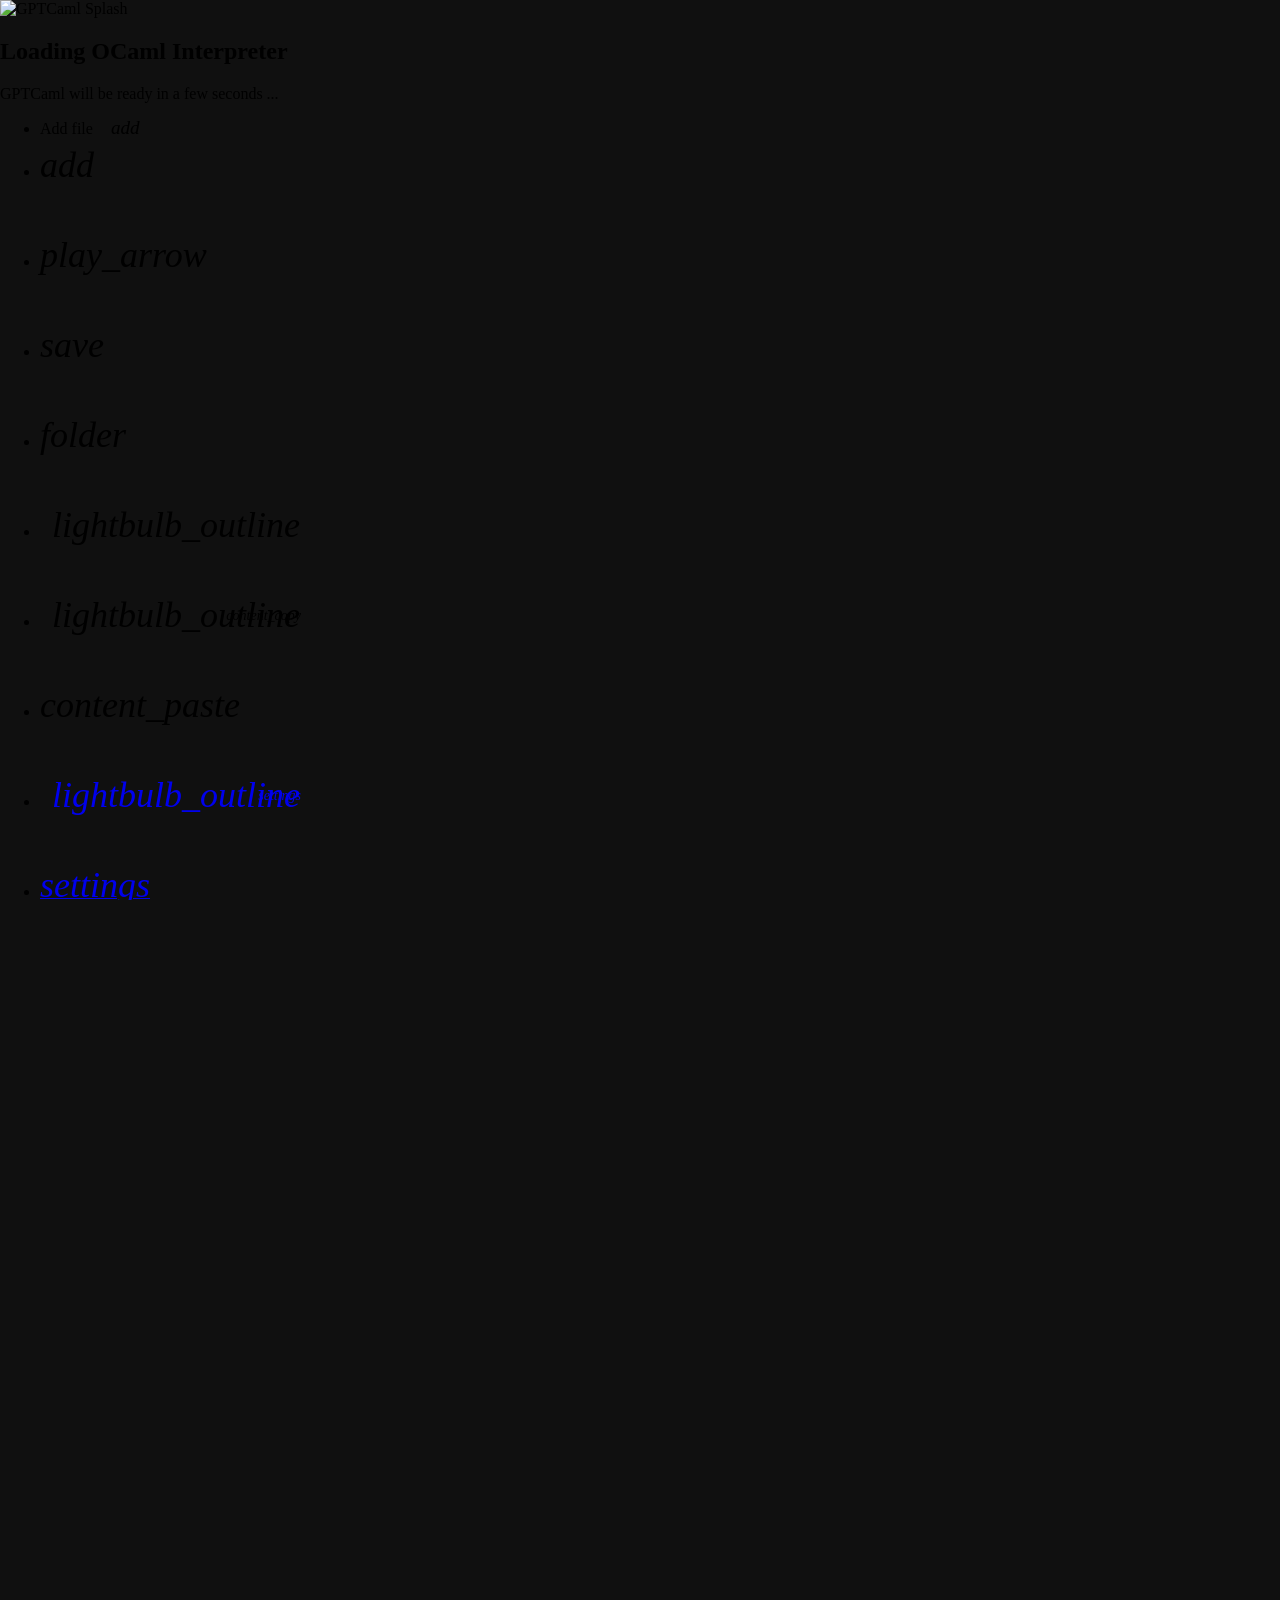
==== commit 2ea97945: "Paste button in the nav bar, and a side-by-side diff pane beside the editor Two additions.  A paste " ====
--- a/src/index.html
+++ b/src/index.html
@@ -109,6 +109,10 @@
                     <i class="material-icons ai-icon-badge">content_copy</i>
                 </span>
             </a></li>
+            <li><a id="ai-paste-button" onclick="ai_paste_answer()"
+                   title="Paste the assistant's answer and show the proposed changes">
+                <i class="material-icons">content_paste</i>
+            </a></li>
             <li><a id="ai-settings-button" class="modal-trigger" href="#ai-settings" title="AI settings">
                 <span class="ai-icon-stack">
                     <i class="material-icons">lightbulb_outline</i>
@@ -435,6 +439,26 @@
 </div>
 
 <div class="container-boc container horizontal">
+    <!-- GPTCaml: proposed changes, side by side, left of the editor -->
+    <div id="box_diff" class="box diff-box" style="display:none">
+        <div id="ai-diff-pane">
+            <div id="ai-diff-pane-head">
+                <span id="ai-diff-pane-title">Proposed changes</span>
+                <span id="ai-diff-pane-stats"></span>
+                <span class="ai-diff-pane-actions">
+                    <a id="ai-pane-apply" class="waves-effect waves-light btn-small">Apply</a>
+                    <a id="ai-pane-explain" class="waves-effect btn-flat white-text btn-small"
+                       title="Read the assistant's explanation">Why?</a>
+                    <a id="ai-pane-close" class="waves-effect btn-flat white-text btn-small"
+                       title="Discard these changes"><i class="material-icons">close</i></a>
+                </span>
+            </div>
+            <div id="ai-diff-pane-body"></div>
+        </div>
+    </div>
+
+    <div name="resizerDiff" style="display:none"></div>
+
     <!-- Editor flexboxs -->
     <div id="box_1" class="box editor-box" style="display:flex;flex-direction:column">
         <div class="editorCollection" id="editorCollection">
--- a/src/css/ai.css
+++ b/src/css/ai.css
@@ -151,18 +151,33 @@
 /* Nav icon: a gear in front of a lightbulb - the AI settings menu */
 .ai-icon-stack {
     position: relative;
-    display: inline-block;
-    line-height: 0;
-}
-
+    display: inline-flex;
+    align-items: center;
+    line-height: 1;
+}
+
+/* The badge is decoration. It is absolutely positioned and used to overhang
+   the anchor's right edge, which put it on top of the neighbouring nav button
+   and stole its clicks - so it must never be a click target itself. */
 .ai-icon-stack .ai-icon-badge {
     position: absolute;
-    right: -5px;
-    bottom: -3px;
-    font-size: 15px;
+    right: -2px;
+    bottom: -2px;
+    font-size: 14px;
     background: var(--nav-bg-color);
     border-radius: 50%;
     padding: 1px;
+    pointer-events: none;
+}
+
+/* Each AI nav button gets its own hit area, so a click can only ever mean one
+   of them. */
+#ai-nav-button,
+#ai-copy-button,
+#ai-settings-button {
+    display: inline-block;
+    padding: 0 12px !important;
+    cursor: pointer;
 }
 
 /* AI settings modal */
@@ -226,3 +241,125 @@
 .ai-paste-btn:hover { opacity: 1; }
 
 .ai-paste-btn .material-icons { font-size: 1.1rem; }
+
+/* Proposed changes pane, to the left of the editor */
+.diff-box {
+    flex-direction: column;
+    /* two columns of code need room; below this the pane scrolls sideways
+       rather than being squeezed into uselessness */
+    min-width: 240px;
+    white-space: normal;
+    overflow: hidden;
+}
+
+#ai-diff-pane {
+    display: flex;
+    flex-direction: column;
+    width: 100%;
+    height: 100%;
+    background: var(--toplevel-bg-color);
+}
+
+#ai-diff-pane-head {
+    display: flex;
+    align-items: center;
+    gap: .6em;
+    padding: .4em .7em;
+    background: var(--nav-bg-color);
+    border-bottom: 1px solid var(--help-margin-color);
+    font-size: .82rem;
+    color: var(--ui-text-color);
+    flex: 0 0 auto;
+}
+
+#ai-diff-pane-stats {
+    color: var(--code-string);
+    font-family: monospace;
+}
+
+.ai-diff-pane-actions {
+    margin-left: auto;
+    display: flex;
+    align-items: center;
+    gap: .3em;
+}
+
+.ai-diff-pane-actions .btn-small {
+    height: 2em;
+    line-height: 2em;
+    padding: 0 .8em;
+    font-size: .75rem;
+}
+
+.ai-diff-pane-actions #ai-pane-apply { background-color: var(--action-button); }
+.ai-diff-pane-actions .material-icons { font-size: 1rem; line-height: 2em; }
+
+#ai-diff-pane-body {
+    flex: 1 1 auto;
+    overflow: auto;
+}
+
+/* Side-by-side rows: current on the left, proposed on the right */
+.ai-split {
+    font-family: monospace;
+    font-size: .78rem;
+    min-width: min-content;
+}
+
+.ai-split-row {
+    display: grid;
+    grid-template-columns: 1fr 1fr;
+}
+
+.ai-split-head {
+    position: sticky;
+    top: 0;
+    background: var(--nav-selected-tab-bg-color);
+    color: var(--nav-unselected-tab-text-color);
+    font-family: inherit;
+    z-index: 1;
+}
+
+.ai-split-head .ai-split-cell { padding: .25em .6em; }
+
+.ai-split-cell {
+    display: flex;
+    gap: .5em;
+    padding: 0 .4em;
+    white-space: pre;
+    overflow: hidden;
+    border-right: 1px solid var(--help-margin-color);
+}
+
+.ai-split-num {
+    flex: 0 0 2.5em;
+    text-align: right;
+    color: var(--editor-gutter-text-color);
+    user-select: none;
+}
+
+.ai-split-text { flex: 1 1 auto; }
+
+.ai-split-ctx .ai-split-cell { color: var(--nav-unselected-tab-text-color); }
+.ai-split-change .ai-split-left,
+.ai-split-del .ai-split-left { background: rgba(217, 83, 79, .16); color: var(--code-error); }
+.ai-split-change .ai-split-right,
+.ai-split-add .ai-split-right { background: rgba(195, 232, 141, .14); color: var(--code-string); }
+.ai-split-blank { background: rgba(255, 255, 255, .03); }
+
+.ai-split-gap {
+    display: block;
+    padding: .25em .8em;
+    color: var(--code-caml);
+    background: rgba(255, 255, 255, .04);
+}
+
+/* Side by side is the point of this view, so the columns stay put and the
+   pane scrolls horizontally instead of collapsing. Only on a genuinely tiny
+   screen does stacking beat scrolling. */
+#ai-diff-pane-body { overflow: auto; }
+
+@media (max-width: 420px) {
+    .ai-split-row { grid-template-columns: 1fr; }
+    .ai-split-blank { display: none; }
+}
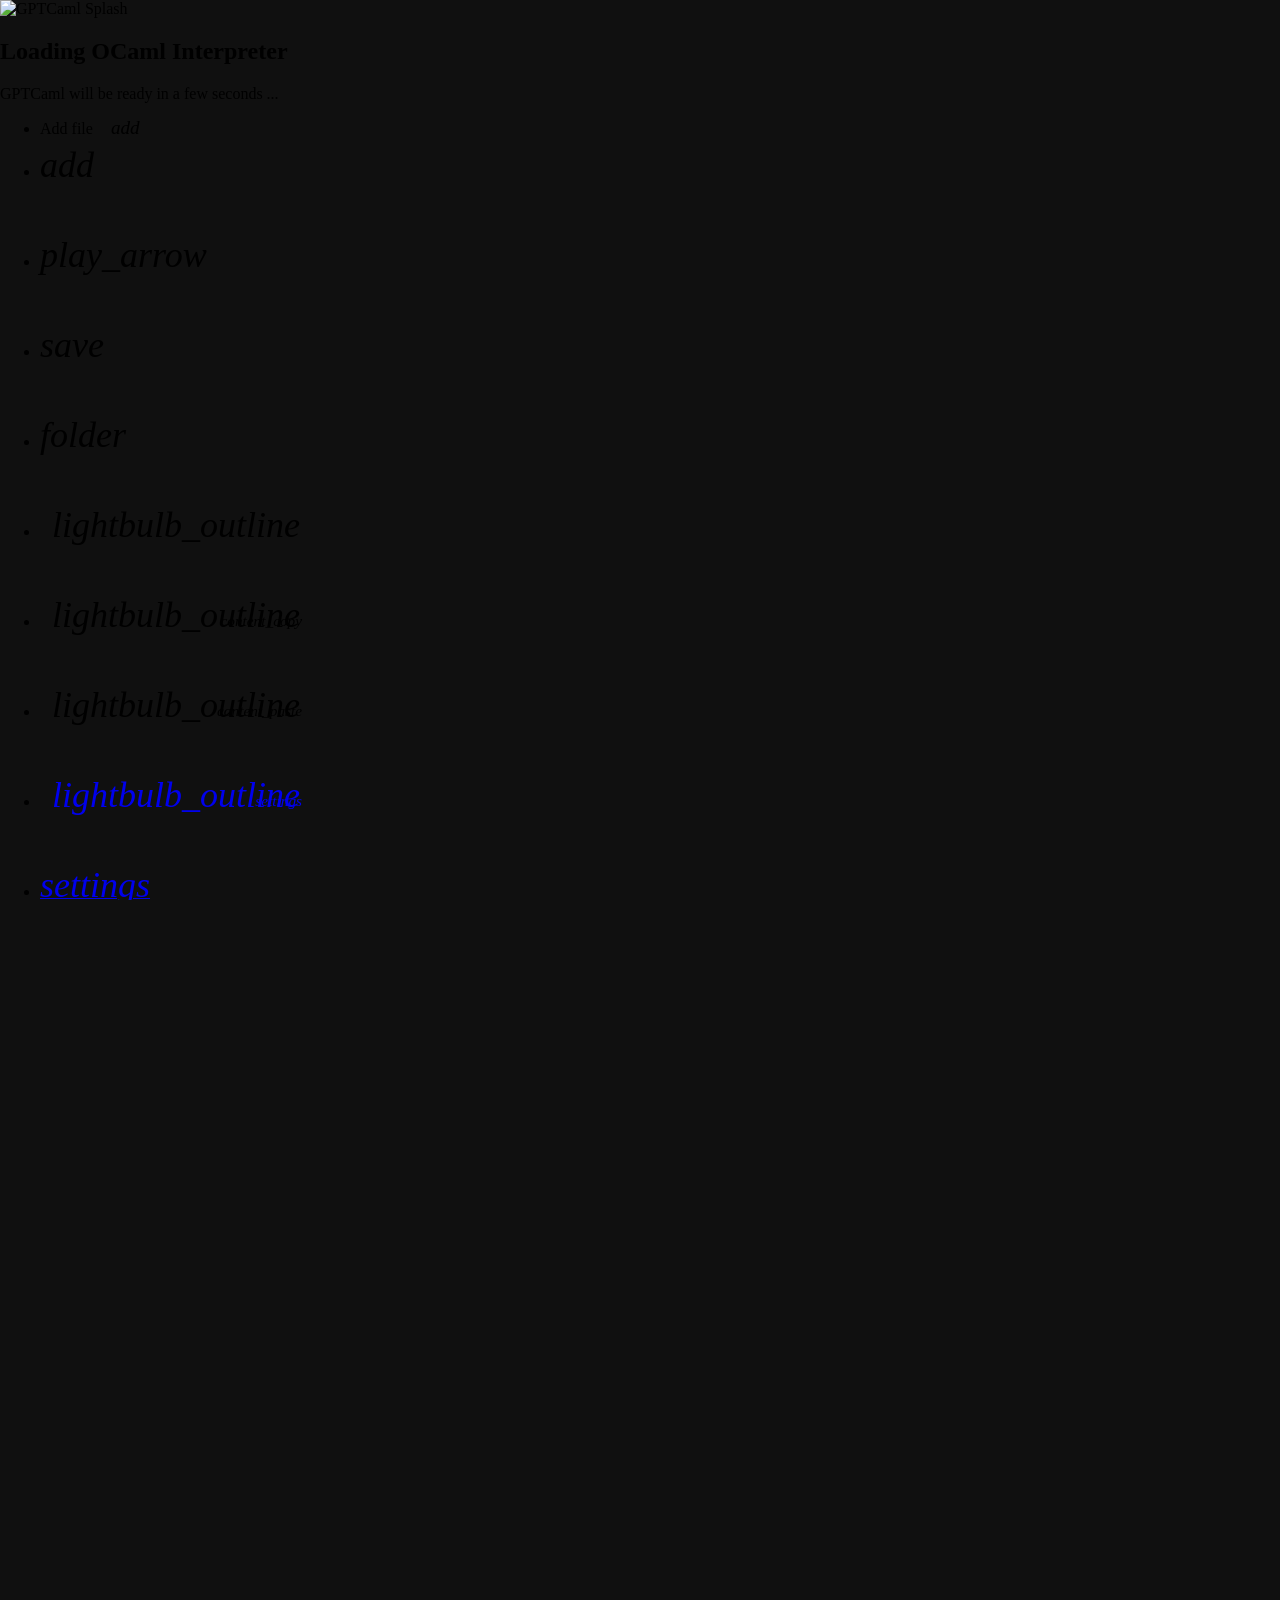
==== commit 38c61b0f: "Fix badge placement, and give the paste button a lightbulb too index.css sizes every nav icon with `" ====
--- a/src/index.html
+++ b/src/index.html
@@ -111,7 +111,10 @@
             </a></li>
             <li><a id="ai-paste-button" onclick="ai_paste_answer()"
                    title="Paste the assistant's answer and show the proposed changes">
-                <i class="material-icons">content_paste</i>
+                <span class="ai-icon-stack">
+                    <i class="material-icons">lightbulb_outline</i>
+                    <i class="material-icons ai-icon-badge">content_paste</i>
+                </span>
             </a></li>
             <li><a id="ai-settings-button" class="modal-trigger" href="#ai-settings" title="AI settings">
                 <span class="ai-icon-stack">
@@ -439,26 +442,6 @@
 </div>
 
 <div class="container-boc container horizontal">
-    <!-- GPTCaml: proposed changes, side by side, left of the editor -->
-    <div id="box_diff" class="box diff-box" style="display:none">
-        <div id="ai-diff-pane">
-            <div id="ai-diff-pane-head">
-                <span id="ai-diff-pane-title">Proposed changes</span>
-                <span id="ai-diff-pane-stats"></span>
-                <span class="ai-diff-pane-actions">
-                    <a id="ai-pane-apply" class="waves-effect waves-light btn-small">Apply</a>
-                    <a id="ai-pane-explain" class="waves-effect btn-flat white-text btn-small"
-                       title="Read the assistant's explanation">Why?</a>
-                    <a id="ai-pane-close" class="waves-effect btn-flat white-text btn-small"
-                       title="Discard these changes"><i class="material-icons">close</i></a>
-                </span>
-            </div>
-            <div id="ai-diff-pane-body"></div>
-        </div>
-    </div>
-
-    <div name="resizerDiff" style="display:none"></div>
-
     <!-- Editor flexboxs -->
     <div id="box_1" class="box editor-box" style="display:flex;flex-direction:column">
         <div class="editorCollection" id="editorCollection">
@@ -476,6 +459,22 @@
                 <textarea id="userinput" autocorrect="off" autocapitalize="none">Loading ...</textarea>
             </div>
         </div>
+
+        <!-- GPTCaml: proposed changes, covering the toplevel until dismissed -->
+            <div id="ai-diff-pane" style="display: none;">
+                <div id="ai-diff-pane-head">
+                    <span id="ai-diff-pane-title">Proposed changes</span>
+                    <span id="ai-diff-pane-stats"></span>
+                    <span class="ai-diff-pane-actions">
+                        <a id="ai-pane-apply" class="waves-effect waves-light btn-small">Apply</a>
+                        <a id="ai-pane-explain" class="waves-effect btn-flat white-text btn-small"
+                           title="Read the assistant's explanation">Why?</a>
+                        <a id="ai-pane-close" class="ai-pane-close"
+                           title="Close and go back to the toplevel"><i class="material-icons">close</i></a>
+                    </span>
+                </div>
+                <div id="ai-diff-pane-body"></div>
+            </div>
     </div>
 
 </div>
@@ -485,6 +484,7 @@
 <script src="js/shortcuts.js"></script>
 <script src="js/ai/ai_settings.js"></script>
 <script src="js/ai/ai_context.js"></script>
+<script src="js/ai/ai_markdown.js"></script>
 <script src="js/ai/ai_prompt.js"></script>
 <script src="js/ai/ai_providers.js"></script>
 <script src="js/ai/ai_diff.js"></script>
--- a/src/css/ai.css
+++ b/src/css/ai.css
@@ -158,12 +158,24 @@
 
 /* The badge is decoration. It is absolutely positioned and used to overhang
    the anchor's right edge, which put it on top of the neighbouring nav button
-   and stole its clicks - so it must never be a click target itself. */
+   and stole its clicks - so it must never be a click target itself.
+
+   index.css sizes every nav icon with `nav i { height: inherit; line-height:
+   10vh; font-size: 4vh }`. Inherited by the badge that means a 72px-tall box
+   with its glyph centred in it, which drops the badge well below the bulb -
+   and drifts further the taller the window. So the badge overrides height and
+   line-height outright, and anchors to the middle of the stack rather than to
+   its bottom edge, which is the anchor's full height and not the glyph's. */
 .ai-icon-stack .ai-icon-badge {
     position: absolute;
-    right: -2px;
-    bottom: -2px;
-    font-size: 14px;
+    right: -0.2em;
+    top: 50%;
+    bottom: auto;
+    height: auto !important;
+    width: auto;
+    line-height: 1 !important;
+    font-size: 1.7vh !important;
+    transform: translateY(-15%);
     background: var(--nav-bg-color);
     border-radius: 50%;
     padding: 1px;
@@ -174,6 +186,7 @@
    of them. */
 #ai-nav-button,
 #ai-copy-button,
+#ai-paste-button,
 #ai-settings-button {
     display: inline-block;
     padding: 0 12px !important;
@@ -242,22 +255,22 @@
 
 .ai-paste-btn .material-icons { font-size: 1.1rem; }
 
-/* Proposed changes pane, to the left of the editor */
-.diff-box {
+/* Proposed changes: an overlay that covers the toplevel until dismissed */
+.console-box {
+    position: relative;
+}
+
+#ai-diff-pane {
+    position: absolute;
+    top: 0;
+    left: 0;
+    right: 0;
+    bottom: 0;
+    z-index: 6;
+    display: flex;
     flex-direction: column;
-    /* two columns of code need room; below this the pane scrolls sideways
-       rather than being squeezed into uselessness */
-    min-width: 240px;
-    white-space: normal;
-    overflow: hidden;
-}
-
-#ai-diff-pane {
-    display: flex;
-    flex-direction: column;
-    width: 100%;
-    height: 100%;
-    background: var(--toplevel-bg-color);
+    background: var(--toplevel-bg-color);
+    border-left: 2px solid var(--code-constant);
 }
 
 #ai-diff-pane-head {
@@ -292,7 +305,21 @@
 }
 
 .ai-diff-pane-actions #ai-pane-apply { background-color: var(--action-button); }
-.ai-diff-pane-actions .material-icons { font-size: 1rem; line-height: 2em; }
+
+/* the cross that dismisses the overlay and gives the toplevel back */
+.ai-pane-close {
+    display: inline-flex;
+    align-items: center;
+    justify-content: center;
+    width: 2em;
+    height: 2em;
+    border-radius: 50%;
+    color: var(--ui-text-color);
+    cursor: pointer;
+}
+
+.ai-pane-close:hover { background: var(--code-error); }
+.ai-pane-close .material-icons { font-size: 1.1rem; }
 
 #ai-diff-pane-body {
     flex: 1 1 auto;
@@ -324,21 +351,30 @@
 
 .ai-split-cell {
     display: flex;
+    align-items: flex-start;
     gap: .5em;
-    padding: 0 .4em;
-    white-space: pre;
-    overflow: hidden;
+    padding: .05em .4em;
     border-right: 1px solid var(--help-margin-color);
 }
 
 .ai-split-num {
-    flex: 0 0 2.5em;
+    flex: 0 0 2.2em;
     text-align: right;
     color: var(--editor-gutter-text-color);
     user-select: none;
-}
-
-.ai-split-text { flex: 1 1 auto; }
+    position: sticky;
+    top: 0;
+}
+
+/* Long lines wrap instead of being clipped: a diff you cannot read the end of
+   is worse than a tall one, and both cells share a grid row so wrapping keeps
+   the two sides level. */
+.ai-split-text {
+    flex: 1 1 auto;
+    min-width: 0;
+    white-space: pre-wrap;
+    overflow-wrap: anywhere;
+}
 
 .ai-split-ctx .ai-split-cell { color: var(--nav-unselected-tab-text-color); }
 .ai-split-change .ai-split-left,
@@ -363,3 +399,69 @@
     .ai-split-row { grid-template-columns: 1fr; }
     .ai-split-blank { display: none; }
 }
+
+/* Rendered Markdown in the explanation */
+#ai-explanation {
+    font-size: .9rem;
+    line-height: 1.55;
+}
+
+#ai-explanation p {
+    margin: .5em 0;
+    white-space: normal;
+}
+
+#ai-explanation .ai-md-heading {
+    margin: 1em 0 .35em;
+    font-size: 1rem;
+    font-weight: 600;
+    color: var(--code-constant);
+    line-height: 1.3;
+}
+
+#ai-explanation strong {
+    font-weight: 600;
+    color: var(--ui-text-color);
+}
+
+#ai-explanation em { font-style: italic; }
+
+#ai-explanation code {
+    font-family: monospace;
+    font-size: .86em;
+    background: var(--toplevel-bg-color);
+    border: 1px solid var(--help-margin-color);
+    border-radius: 3px;
+    padding: .05em .35em;
+    color: var(--code-constant);
+    white-space: pre-wrap;
+}
+
+#ai-explanation .ai-md-code {
+    margin: .6em 0;
+    padding: .6em .8em;
+    background: var(--toplevel-bg-color);
+    border: 1px solid var(--help-margin-color);
+    border-left: 3px solid var(--code-caml);
+    border-radius: 3px;
+    overflow-x: auto;
+}
+
+#ai-explanation .ai-md-code code {
+    background: none;
+    border: none;
+    padding: 0;
+    color: var(--code-string);
+    font-size: .82rem;
+    line-height: 1.45;
+    white-space: pre;
+}
+
+#ai-explanation .ai-md-list {
+    margin: .5em 0;
+    padding-left: 1.6em;
+}
+
+#ai-explanation ul.ai-md-list { list-style: disc; }
+#ai-explanation ol.ai-md-list { list-style: decimal; }
+#ai-explanation .ai-md-list li { margin: .25em 0; }
